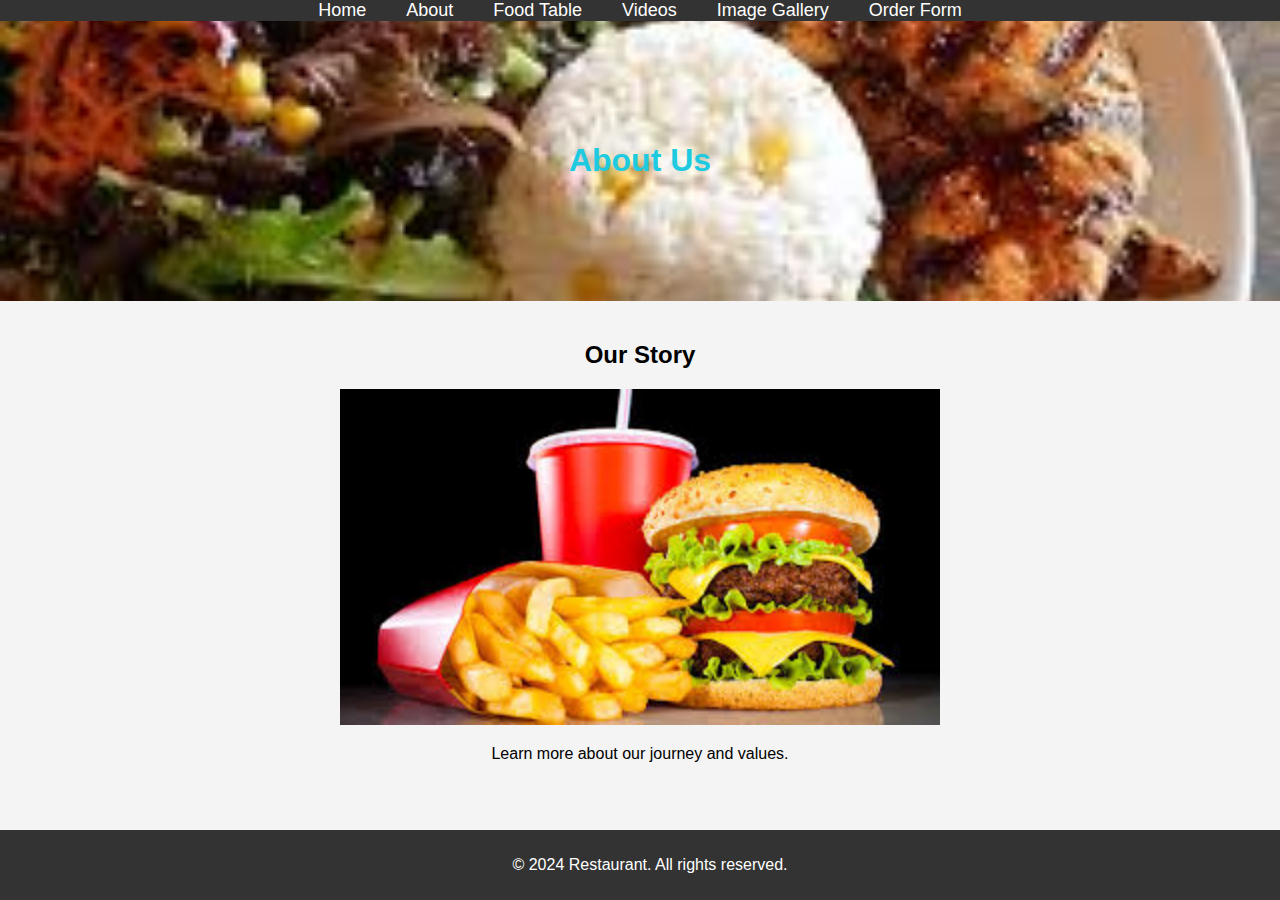
==== about.html @ 39a988c9 "Initial commit" ====
<!DOCTYPE html>
<html lang="en">
<head>
    <meta charset="UTF-8">
    <meta name="viewport" content="width=device-width, initial-scale=1.0">
    <title>About - Restaurant</title>
    <link rel="stylesheet" href="styles.css">
</head>
<body>
    <nav>
        <ul>
            <li><a href="index.html">Home</a></li>
            <li><a href="about.html">About</a></li>
            <li><a href="food-table.html">Food Table</a></li>
            <li><a href="videos.html">Videos</a></li>
            <li><a href="image-gallery.html">Image Gallery</a></li>
            <li><a href="order-form.html">Order Form</a></li>
        </ul>
    </nav>
    <header>
        <h1>About Us</h1>
    </header>
    <main class="container">
        <section>
            <h2>Our Story</h2>
            <img src="images/restaurantabout.jpg" alt="About our restaurant" style="width:100%; max-width:600px;">
            <p>Learn more about our journey and values.</p>
        </section>
    </main>
    <footer>
        <p>&copy; 2024 Restaurant. All rights reserved.</p>
    </footer>
</body>
</html>
---- styles.css ----
body {
    font-family: Arial, sans-serif;
    margin: 0;
    padding: 0;
    background-color: #f4f4f4;
}

nav {
    background-color: #333;
}

nav ul {
    list-style-type: none;
    padding: 0;
    margin: 0;
    display: flex;
    justify-content: center;
}

nav ul li {
    margin: 0 20px;
}

nav ul li a {
    color: white;
    text-decoration: none;
    font-size: 18px;
}

nav ul li a:hover {
    color: #f4b400;
}

header {
    background: url('images/restaurantheader.jpg') no-repeat center center/cover;
    color: rgb(30, 202, 224);
    padding: 100px 20px;
    text-align: center;
    position: relative;
}

.header-content {
    background-color: rgba(0, 0, 0, 0.5); /* Adds a semi-transparent background to the text */
    padding: 20px;
    border-radius: 10px;
}

main, footer {
    padding: 20px;
    text-align: center;
}

footer {
    background-color: #333;
    color: white;
    padding: 10px;
    position: fixed;
    width: 100%;
    bottom: 0;
}

.container {
    max-width: 1200px;
    margin: 0 auto;
}

.food-table, .order-form {
    margin-top: 20px;
}

.gallery img {
    width: 200px;
    height: auto;
    margin: 10px;
    border-radius: 10px;
}

.video-container {
    text-align: center;
}

.video-container video {
    width: 80%;
    max-width: 800px;
    margin: 20px 0;
}

.form-group {
    margin-bottom: 15px;
}

.form-group label {
    display: block;
    margin-bottom: 5px;
}

.form-group input, .form-group textarea {
    width: 100%;
    padding: 10px;
    border: 1px solid #ccc;
    border-radius: 5px;
}

button {
    padding: 10px 20px;
    background-color: #333;
    color: white;
    border: none;
    border-radius: 5px;
    cursor: pointer;
}

button:hover {
    background-color: #555;
}
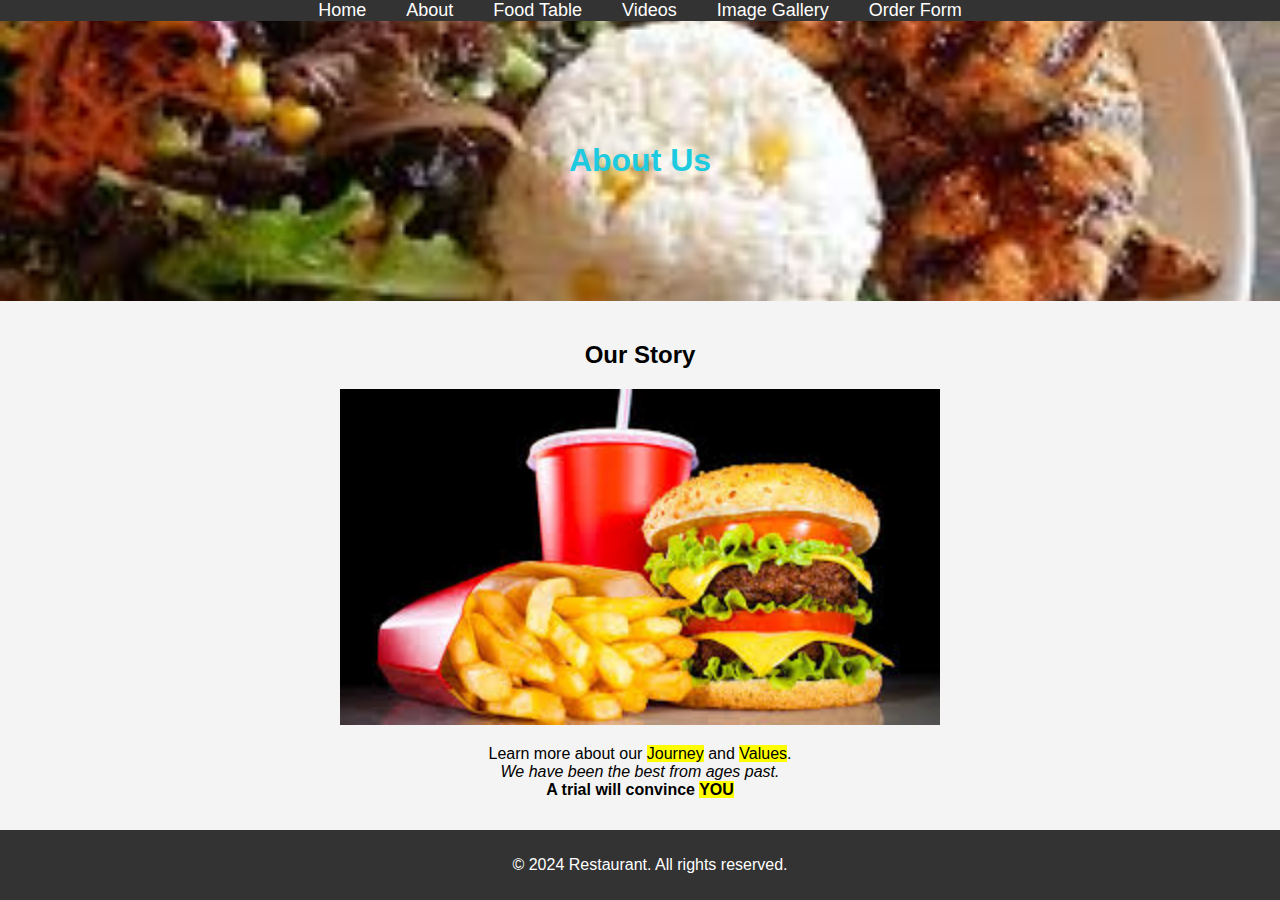
==== commit 02d1c0ed: "recently added" ====
--- a/about.html
+++ b/about.html
@@ -24,7 +24,8 @@
         <section>
             <h2>Our Story</h2>
             <img src="images/restaurantabout.jpg" alt="About our restaurant" style="width:100%; max-width:600px;">
-            <p>Learn more about our journey and values.</p>
+            <p>Learn more about our <mark>Journey</mark> and <mark>Values</mark>. 
+                <br> <i>We have been the best from ages past.</i> <br> <b>A trial will convince <mark>YOU</mark></b></p> 
         </section>
     </main>
     <footer>
